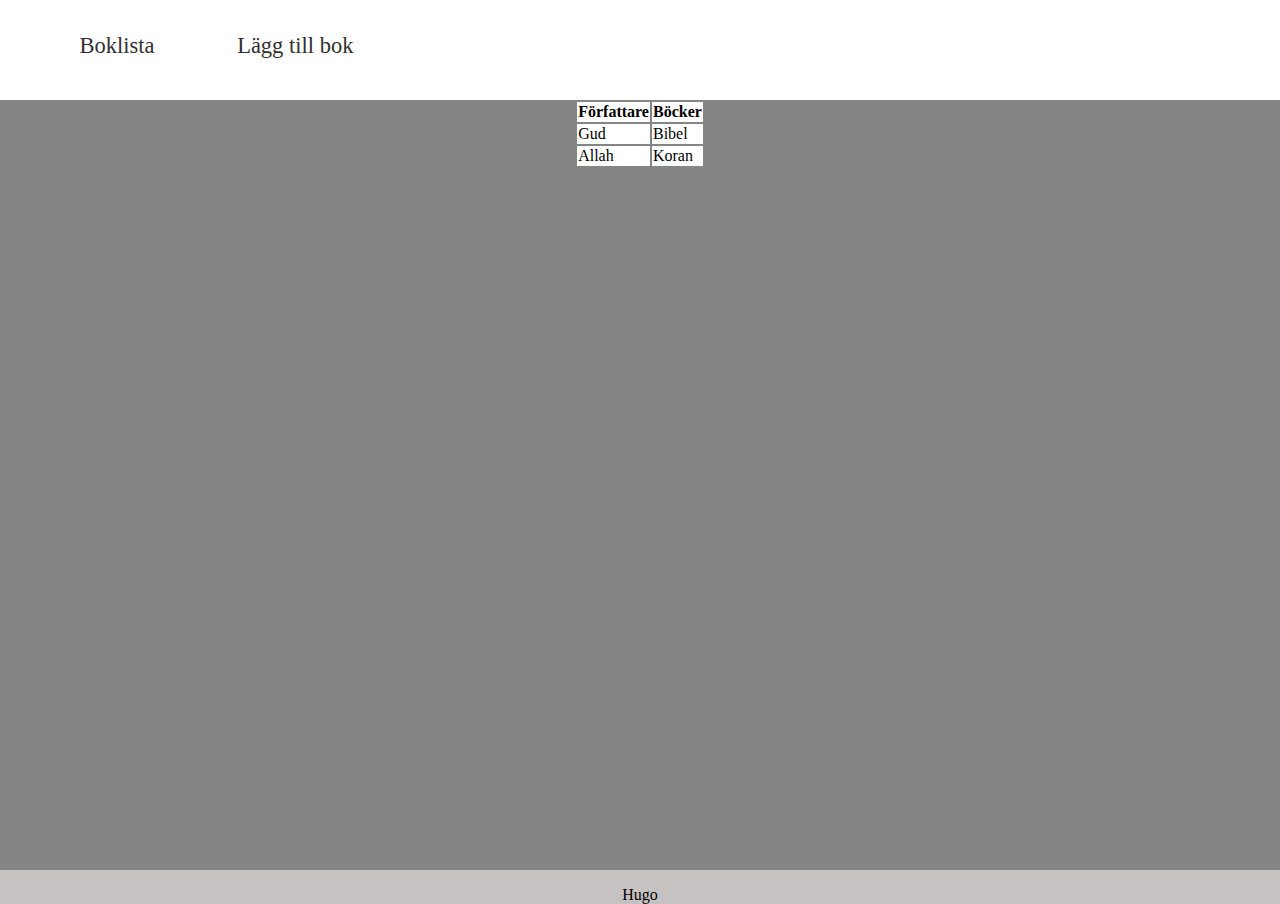
==== index.html @ bd779785 "AAAAAAAAAAAAAAAAAAAAAAA" ====
<!DOCTYPE html>
<html lang="en">
<head>
    <meta charset="UTF-8">
    <meta name="viewport" content="width=device-width, initial-scale=1.0">
    <title>Gallery</title>
    <link href="style.css" rel="stylesheet">
    <script src="script.js" defer></script>
</head>
<body>
    <header>
    
            <nav>
                <ul> 
                    <li><a href="index.html">Boklista</a></li> 
                    <li><a href="addBook.html">Lägg till bok</a></li>
                </ul>
           
        </div>    
    </header>
    <main>
       <table id="books" class="table">
            <tr>
                <th id="author">Författare</th>
                <th id="title">Böcker</th>
            </tr>
       </table>
    </main>
    <footer>
        <p>Hugo</p>
    </footer>    
</body>
</html>
---- style.css ----
nav ul {  
    list-style: none; 
}
nav li {  
    display: inline-block;   
    
}

li a {
    color: rgb(0, 0, 0);
    font-size: 2.5vh;
    text-decoration: none;
}

body {
    display: grid;
    width: 100%;
    height: 100vh;
    margin: 0;
    grid-template-rows: 100px auto 30px;
    grid-template-areas:
    'header'
    'main'
    'footer';
    background-color: rgb(199, 194, 194);
}

header {
    grid-area: header;
    background-color: rgb(255, 255, 255);
}

main {
    grid-area: main;
    background-color: rgb(133, 133, 133);
}

footer {
    grid-area: footer;
    text-align: center;
}

.grid-container {
    display: grid; 
    grid-template-areas: 
      'Text1'
      'Text2';
    grid-gap: 10px; 
    background-color: rgb(185, 185, 185);
    width: 30vh;
    font-size: 2.5vh;
    text-align: left;
    margin: auto;
}

nav a {
    color: hsl(0, 1%, 19%);
    text-decoration: none;
    display: block;
    padding: .75em 1.75em;
}

nav li:hover a {
    color: #ffffff;
}

a:hover {
    background-color: #000000;
    transition: background-color 400ms linear;
}

table {
    margin: auto;
}

tr {
    background-color: #ffffff;
}
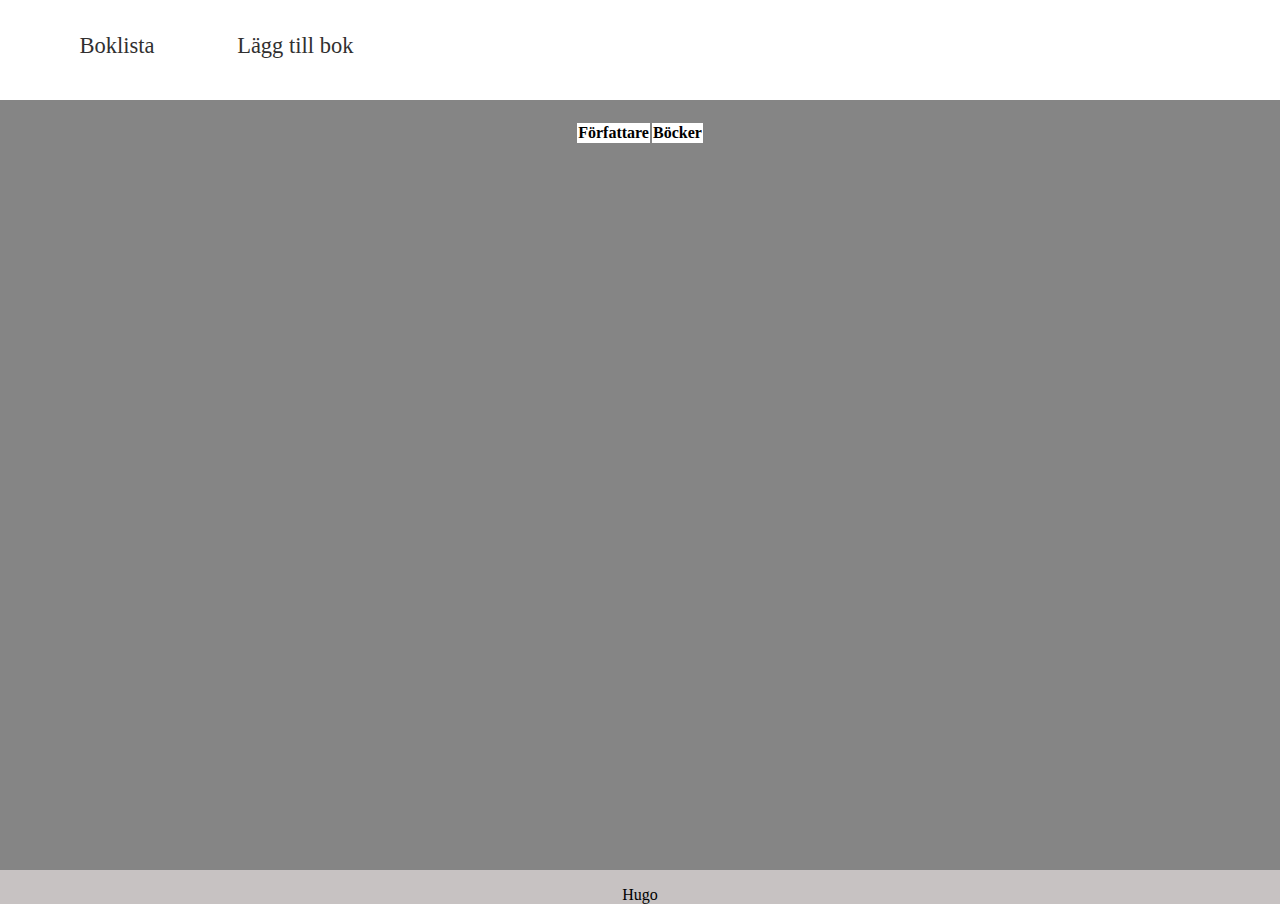
==== commit 44a3d6ed: "Alert funktioner vid error 500" ====
--- a/index.html
+++ b/index.html
@@ -9,16 +9,15 @@
 </head>
 <body>
     <header>
-    
             <nav>
                 <ul> 
                     <li><a href="index.html">Boklista</a></li> 
                     <li><a href="addBook.html">Lägg till bok</a></li>
                 </ul>
-           
-        </div>    
+            </nav>
     </header>
     <main>
+        <h1 id="status"></h1>
        <table id="books" class="table">
             <tr>
                 <th id="author">Författare</th>
--- a/style.css
+++ b/style.css
@@ -66,6 +66,7 @@
 
 a:hover {
     background-color: #000000;
+    box-shadow: 1px 2px 2px 2px #313131;
     transition: background-color 400ms linear;
 }
 
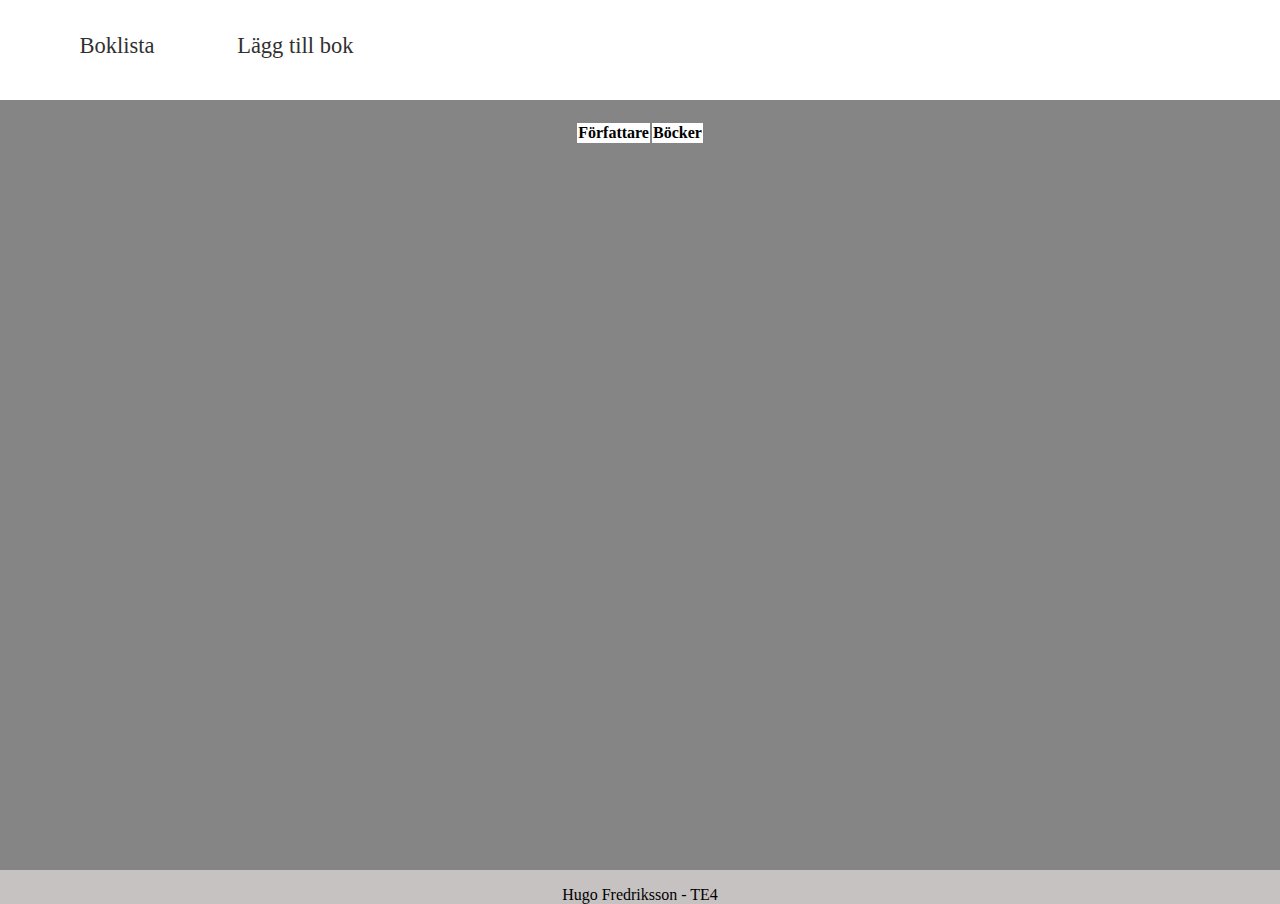
==== commit 1bfad467: "Padding" ====
--- a/index.html
+++ b/index.html
@@ -26,7 +26,7 @@
        </table>
     </main>
     <footer>
-        <p>Hugo</p>
+        <p>Hugo Fredriksson - TE4</p>
     </footer>    
 </body>
 </html>--- a/style.css
+++ b/style.css
@@ -28,6 +28,7 @@
 header {
     grid-area: header;
     background-color: rgb(255, 255, 255);
+    
 }
 
 main {
@@ -51,6 +52,8 @@
     font-size: 2.5vh;
     text-align: left;
     margin: auto;
+    padding: 20px;
+    text-align: center;
 }
 
 nav a {
@@ -76,4 +79,4 @@
 
 tr {
     background-color: #ffffff;
-}+}
